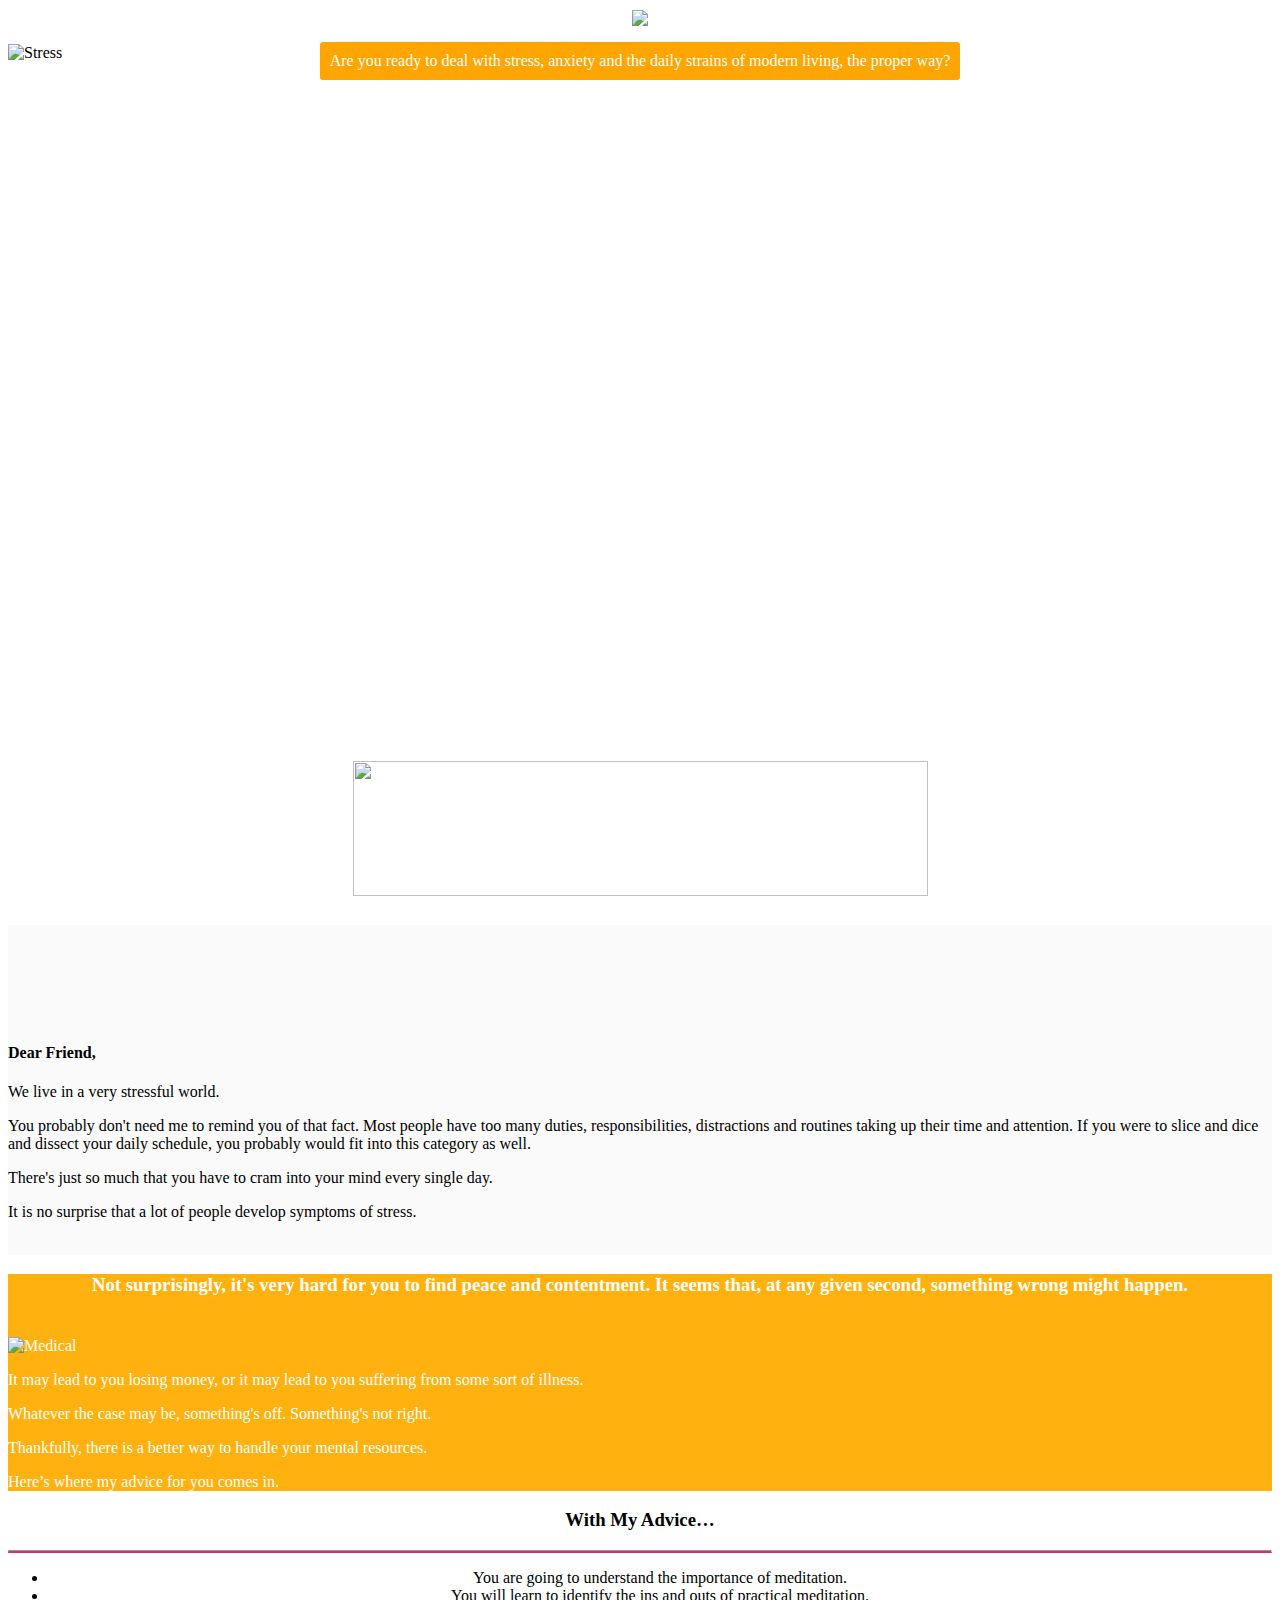
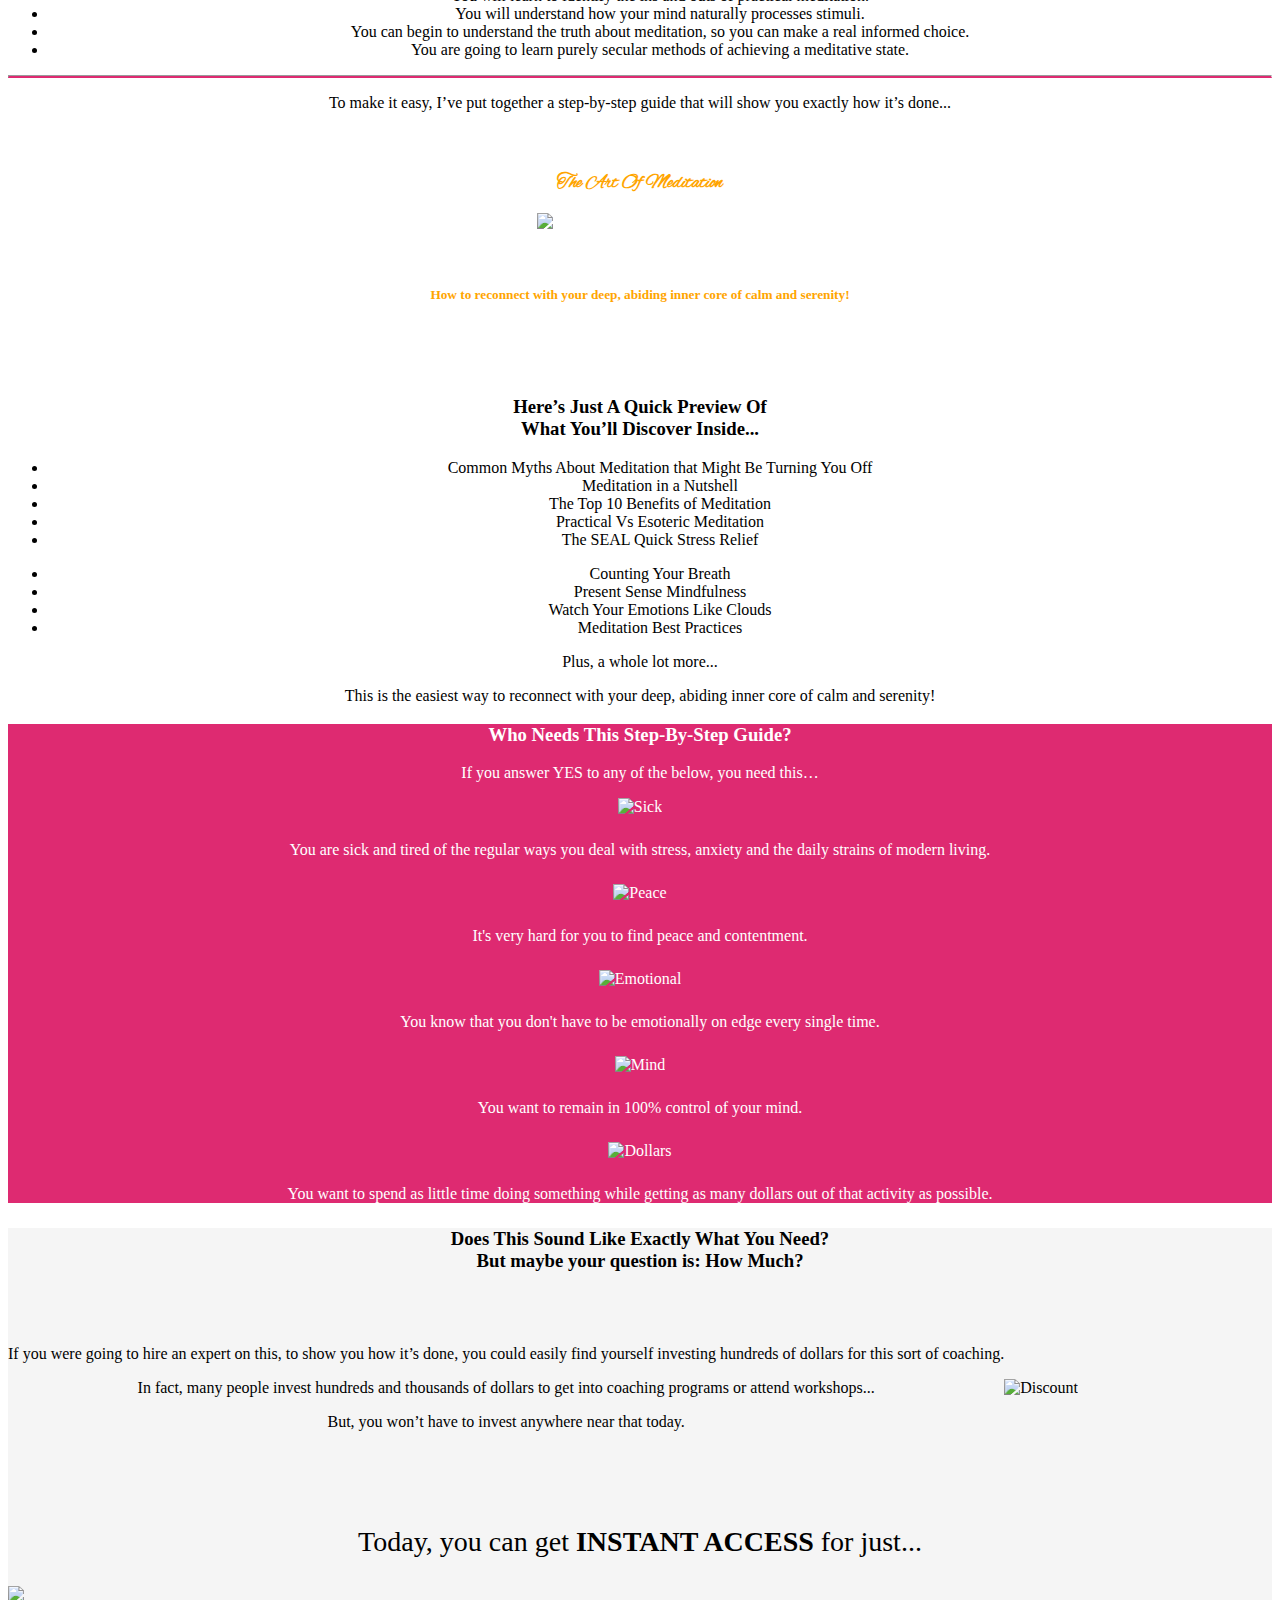
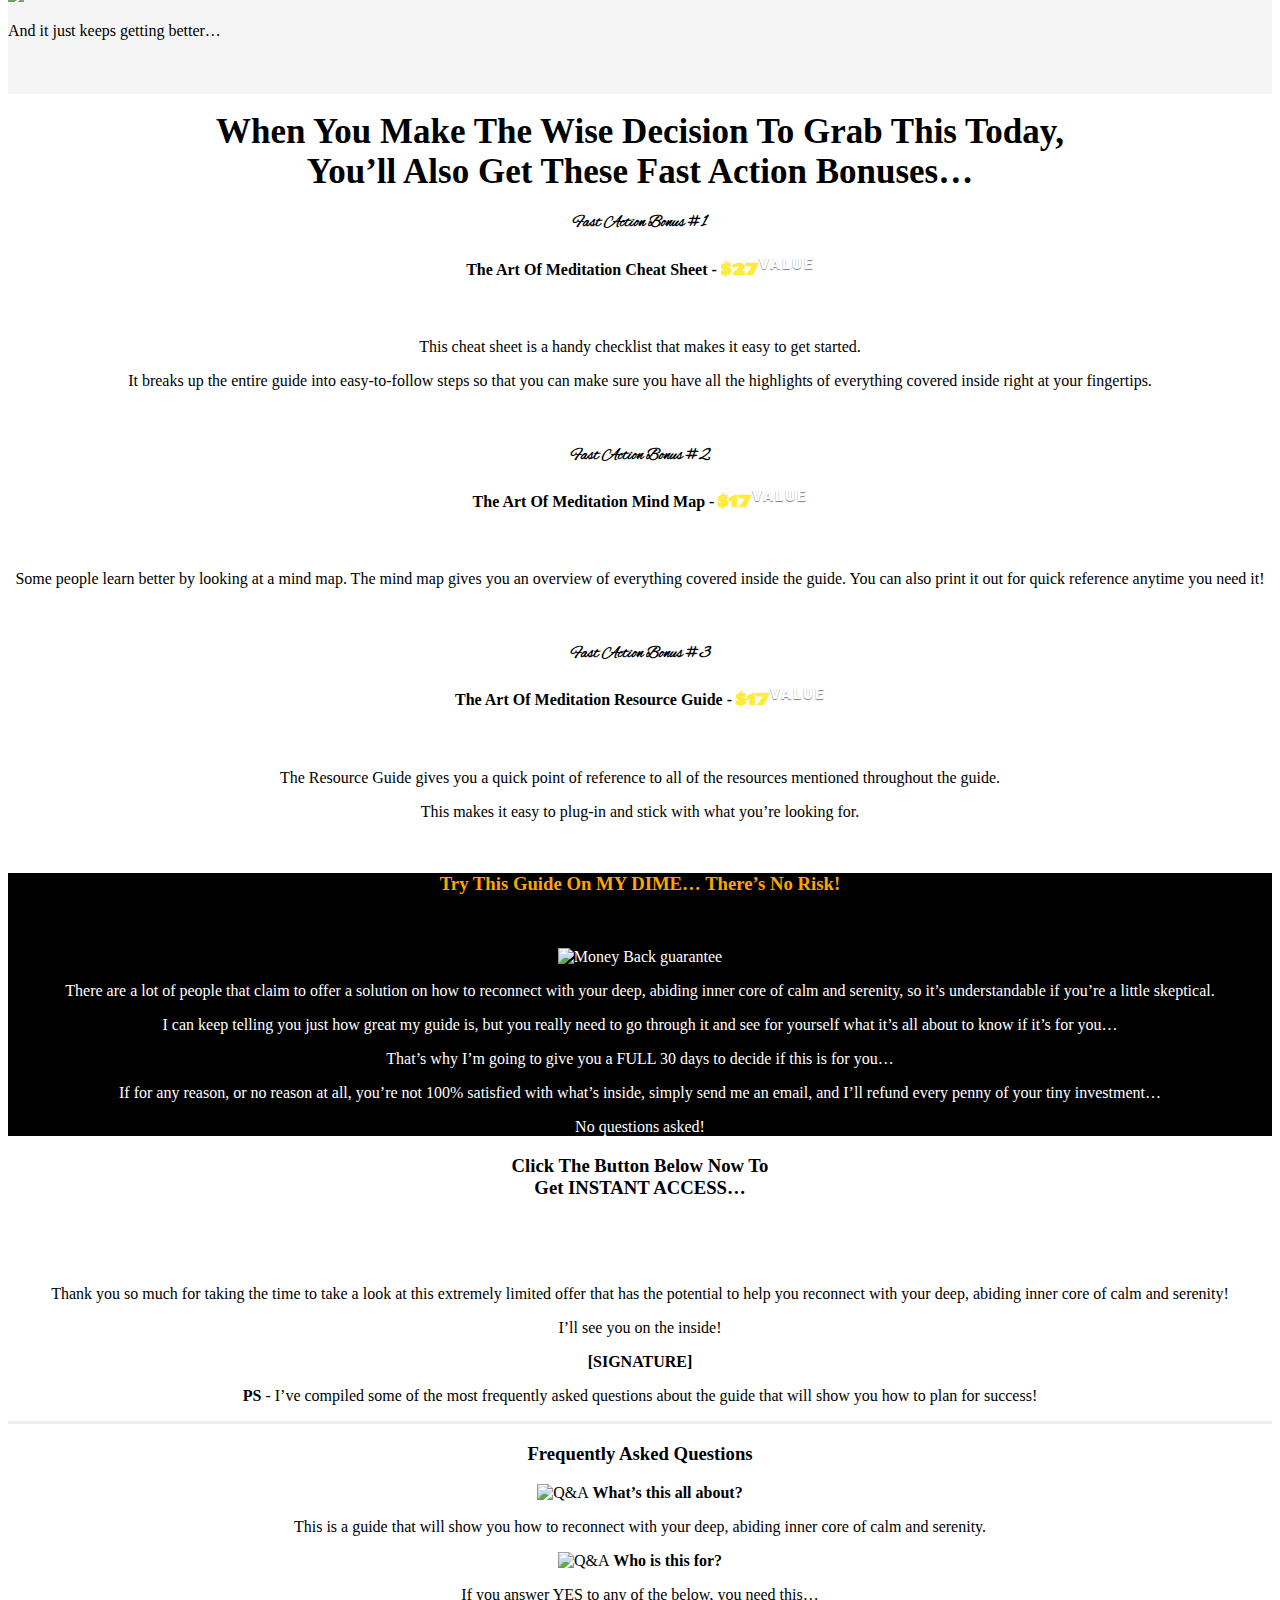
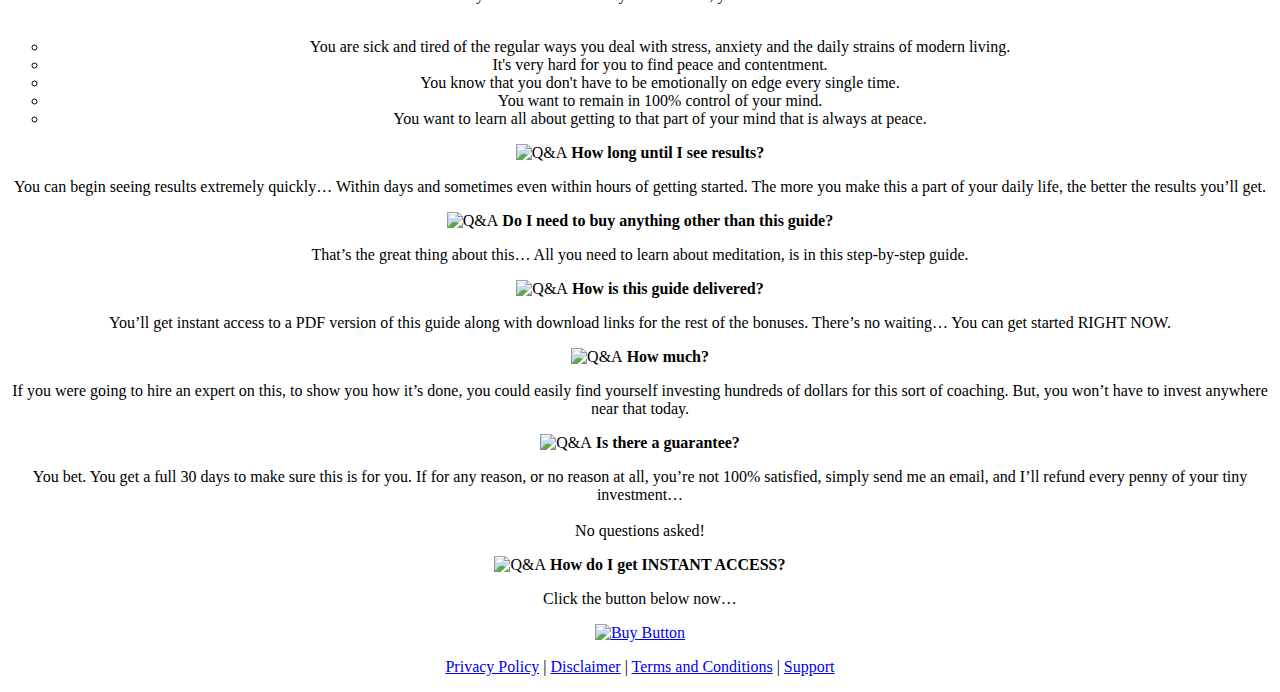
==== index.html @ 6c4831f2 "Add files via upload" ====
<!DOCTYPE html>
<html lang="en">
<head>
  <meta charset="utf-8">
  <title>The Art Of Meditation</title>
  <meta name="description" content="">
  <meta name="author" content="">

  <!-- Mobile Specific Metas -->
  <meta name="viewport" content="width=device-width, initial-scale=1">

  <!-- FONTS -->
  <link href="https://fonts.googleapis.com/css?family=Roboto:400,300,600,700,900" rel="stylesheet" type="text/css">
  <link href="https://fonts.googleapis.com/css?family=Alex+Brush" rel="stylesheet">
  <link href="https://fonts.googleapis.com/css?family=Rammetto+One" rel="stylesheet">

  <!-- CSS -->
  <link rel="stylesheet" href="css/bootstrap.min.css">
  <link rel="stylesheet" href="css/fontawesome.min.css">
  <link rel="stylesheet" href="css/custom.css">

  <!-- JS -->
  <script src="js/scrollReveal.js"></script>
  <script src="js/jquery-1.11.2.min.js"></script>

  <style type="text/css">
    @media (max-width: 991px) {
      .absolute-img {
        position: relative!important;
        top: 0!important;
      }
    }
  </style>

</head>
<body>
  <!-- header -->
  <div class="full-width full-width-header header" style="color: #ffffff;">
    <div class="container">
      <div class="row">
        <div class="col-md-12" align="center">
          <img src="images/logo.png" width="200" align="center" class="logo">
          <p class="subheading text-center"><span style="background-color: orange;color: #ffffff;padding: 10px;border-radius: 3px;display: inline-block;font-weight: 300;">Are you ready to deal with stress, anxiety and the daily strains of modern living, the proper way?</span></p>
          <h1 class="heading" data-scroll-reveal="enter top and move 50px over 1s" style="color: #ffffff;font-size: 45px;">It’s About Time For You To Learn The Art Of Meditation!<br></h1>
          <div class="row">
            <div class="col-md-6">
              <center>
                <div class="video-container">
                    <iframe width="840" height="473" src="https://www.youtube.com/embed/ZmAuyLG0R7Y?rel=0&autoplay=1&=rel=0&amp;controls=0&amp;showinfo=0" frameborder="0" allowfullscreen></iframe>
                </div>
              </center>
              <!-- For flowplayer -->
              <!-- <center>
                <div class="flowplayer fixed-controls">
                  <video autoplay data-title="Autoplay Adaptive ratio">
                    <source type="video/mp4" src="">
                  </video>
                </div>
            </center> -->
            </div>
            <div class="col-md-6">
              <ul class="list-icon">
                <li>Why does it seem like contentment and peace are so hard to find?</li>
                <li>Rarely do you feel that your world is perfect.</li>
                <li>The western world suffers from several systemic dysfunctions.</li>
              </ul>
            </div>
          </div>          
          <h1 align="center"><a href="#"><img class="header-buy-button" src="images/buy-button.png" width="575" height="135"></a></h1>
        </div>      
      </div>
    </div>
  </div>

  <!-- main content -->
  <div class="main-content">

    <!-- content 1 -->
    <div class="full-width" style="background: #fafafa;">
      <div class="container">
        <div class="row" style="padding: 5% 0 0;">
          <div class="col-md-7">
          	<p><br></p>
            <h4><strong>Dear Friend,<br></strong></h4>
            <p>We live in a very stressful world.</p>
            <p>You probably don't need me to remind you of that fact. Most people have too many duties, responsibilities, distractions and routines taking up their time and attention. If you were to slice and dice and dissect your daily schedule, you probably would fit into this category as well.</p>
            <p>There's just so much that you have to cram into your mind every single day.</p>
            <p>It is no surprise that a lot of people develop symptoms of stress.</p>
            <p><br></p>
          </div>
          <div class="col-md-5">
              <img class="absolute-img" src="images/stress.jpg" alt="Stress" style="max-width: 500px;position: absolute;top: 44px;">
          </div>
        </div>
      </div>
    </div>

    <div class="full-width" style="background: #ffb10f;color: #ffffff;">
      <div class="container">
        <div class="row" style="padding-bottom: 0;">
          <div class="col-md-12">
            <h3 style="text-align: center;"><strong>Not surprisingly, it's very hard for you to find peace and contentment. It seems that, at any given second, something wrong might happen.<br><br></strong></h3>
            <div class="row rw-1" style="padding: 0;">
              <div class="col-md-6" style="vertical-align: bottom;">
                <img src="images/something-wrong.png" alt="Medical">
              </div>
              <div class="col-md-6">
                <p>It may lead to you losing money, or it may lead to you suffering from some sort of illness.</p>
                <p>Whatever the case may be, something's off. Something's not right.</p>
                <p>Thankfully, there is a better way to handle your mental resources.</p>
                <p>Here’s where my advice for you comes in.</p>
              </div>
            </div>
            </div>
          </div>
        </div>
      </div>
    </div>

    <!-- content 2 -->
    <div class="full-width">
      <div class="container">
        <div class="row">
          <div class="col-md-1"></div>
          <div class="col-md-10" align="center">
            <h3><strong>With My Advice…</strong></h3>
        		<hr style="border-bottom: 2px solid #de2a71;">
            	<ul>
            		<li>You are going to understand the importance of meditation.</li>
            		<li>You will learn to identify the ins and outs of practical meditation.</li>
            		<li>You will understand how your mind naturally processes stimuli.</li>
            		<li>You can begin to understand the truth about meditation, so you can make a real informed choice.</li>
            		<li>You are going to learn purely secular methods of achieving a meditative state.</li>
            	</ul>
            	<hr style="border-bottom: 2px solid #de2a71;">
            	<p>To make it easy, I’ve put together a step-by-step guide that will show you exactly how it’s done...</p>
          </div>
          <div class="col-md-1"></div>
        </div>
      </div>
    </div>

    <!-- introducing -->
    <div class="full-width" style="background: #000;color: #fff;background: url(images/background-1.jpg);background-repeat: no-repeat;background-size: cover;">
      <div class="container">
        <div class="row">
          <div class="col-md-12" align="center">
            <h3>Introducing…</h3>
            <h3 style="color: orange;font-family: 'Alex Brush', cursive;"><strong>The Art Of Meditation</strong></h3>
            <img data-scroll-reveal="enter top and move 50px over 1s" src="images/ebook.png" alt="The Art Of Meditation Ebook" width="400">
            <p><br></p>
            <h5 style="color: orange;"><strong>How to reconnect with your deep, abiding inner core of calm and serenity!</strong></h5>
            <p style="text-align: center;">No stones are left unturned when you get your hands on this now.</p>
            <p style="text-align: center;">You will become a complete expert on this, and you’ll get everything you need inside to do the same…</p>
          </div>
        </div>
      </div>
    </div>

    <!-- quick preview -->
    <div class="full-width">
      <div class="container">
        <div class="row">
          <div class="col-md-12" align="center">
            <h3><strong>Here’s Just A Quick Preview Of<br> What You’ll Discover Inside...</strong></h3>
            <div class="row">
              <div class="col-md-6">
                <ul>
                  <li>Common Myths About Meditation that Might Be Turning You Off</li>
                  <li>Meditation in a Nutshell</li>
                  <li>The Top 10 Benefits of Meditation</li>
                  <li>Practical Vs Esoteric Meditation</li>
                  <li>The SEAL Quick Stress Relief</li>
                </ul>
              </div>
              <div class="col-md-6">
                <ul>
                  <li>Counting Your Breath</li>
                  <li>Present Sense Mindfulness</li>
                  <li>Watch Your Emotions Like Clouds</li>
                  <li>Meditation Best Practices</li>
                </ul>
              </div>
            </div>
            <p>Plus, a whole lot more...</p>
            <p>This is the easiest way to reconnect with your deep, abiding inner core of calm and serenity!</p>
          </div>
        </div>
      </div>
    </div>

    <!-- step-by-step -->
    <div class="full-width" style="background-color: #de2a71;color: #ffffff;">
      <div class="container">
        <div class="row">
          <div class="col-md-12" align="center">
            <h3><strong>Who Needs This Step-By-Step Guide?</strong></h3>
            <p style="text-align: center;">If you answer YES to any of the below, you need this…</p>
            <div class="row">
              <div class="col-md-4" data-scroll-reveal="enter top and move 50px over 1s">
                <img src="images/sick.png" alt="Sick">
                <p style="text-align: center;margin: 25px 0;">You are sick and tired of the regular ways you deal with stress, anxiety and the daily strains of modern living.</p>
              </div>
              <div class="col-md-4" data-scroll-reveal="enter top and move 50px over 1s">
                <img src="images/peace.png" alt="Peace">
                <p style="text-align: center;margin: 25px 0;">It's very hard for you to find peace and contentment.</p>
              </div>
              <div class="col-md-4" data-scroll-reveal="enter top and move 50px over 1s">
                <img src="images/emotional.png" alt="Emotional">
                <p style="text-align: center;margin: 25px 0;">You know that you don't have to be emotionally on edge every single time.</p>
              </div>
            </div>
            <div class="row" style="padding: 0;">
              <div class="col-md-2">
                <p></p>
              </div>
              <div class="col-md-4" data-scroll-reveal="enter top and move 50px over 1s">
                <img src="images/mind.png" alt="Mind">
                <p style="text-align: center;margin: 25px 0;">You want to remain in 100% control of your mind.</p>
              </div>
              <div class="col-md-4" data-scroll-reveal="enter top and move 50px over 1s">
                <img src="images/dollar.png" alt="Dollars">
                <p style="text-align: center;margin: 25px 0;">You want to spend as little time doing something while getting as many dollars out of that activity as possible.</p>
              </div>
              <div class="col-md-2">
                <p></p>
              </div>
            </div>
          </div>
        </div>
      </div>
    </div>

    <!-- cost -->
    <div class="full-width" style="background: #f5f5f5">
      <div class="container">
        <div class="row" style="padding-bottom: 2%;">
           <div class="col-md-12">
              <h3 style="text-align: center;"><strong>Does This Sound Like Exactly What You Need?<br> But maybe your question is: How Much?</strong></h3>
            </div>
        </div>
        <div class="row" style="display: flex; align-items: center;padding: 1% 0">
          <div class="col-md-7" align="center">
        	 <p>If you were going to hire an expert on this, to show you how it’s done, you could easily find yourself investing hundreds of dollars for this sort of coaching.</p>
           <p>In fact, many people invest hundreds and thousands of dollars to get into coaching programs or attend workshops...</p>
           <p>But, you won’t have to invest anywhere near that today.</p>
          </div>
          <div class="col-md-5">
            <img src="images/discount.png" alt="Discount" width="300">
          </div>
        </div>
        <div class="row" style="padding: 3% 0">
          <div class="col-md-12">
            <p style="text-align: center;font-size: 28px;"><span>Today, you can get <span style="font-weight: 700">INSTANT ACCESS</span> for just...</span> </p>
            <p class="text-center"><a href="#"><img src="images/buy-button-1.png" align="Buy Now"></a></p>
            <p class="text-center">And it just keeps getting better…</p>
          </div>
        </div>
      </div>
    </div>

    <!-- bonuses -->
    <div class="full-width">
      <div class="container">
        <div class="row">
          <div class="col-md-12 bonuses" align="center">
            <h3><strong style="font-size: 35px;">When You Make The Wise Decision To Grab This Today,<br> You’ll Also Get These Fast Action Bonuses…</strong></h3>
            <div class="fast-action fast-action-1">
              <div class="row fast-action-heading">
                <div class="col-md-12">
                  <h4 align="center" style="font-family: 'Alex Brush', cursive;margin-bottom: 0;">Fast Action Bonus #1<br></h4>
                  <h4 align="center"><strong>The Art Of Meditation Cheat Sheet - <span style="width: 100px;height: 100px; border-radius: 50%;"><span style="color: #ffeb3b; font-family: 'Rammetto One', cursive;">$27<sup style="color: #fff;font-size: 15px;text-shadow: 0 1px 1px #808080;letter-spacing: 2px;font-family: 'Roboto', sans-serif;left: 5px;top: -1.5em">VALUE</sup></span></span></strong></h4>
                </div>
              </div>
              <div class="row fast-action-contents">
                <div class="col-md-5"> <img src="images/cheatsheet.png" alt="" style="height: 300px;"><br /></div>
                <div class="col-md-7">
                  <p>This cheat sheet is a handy checklist that makes it easy to get started.</p>
                  <p>It breaks up the entire guide into easy-to-follow steps so that you can make sure you have all the highlights of everything covered inside right at your fingertips.</p>
                  <br />
                </div>
              </div>
            </div>
            <div class="fast-action fast-action-2">
              <div class="row fast-action-heading">
                <div class="col-md-12">
                  <h4 align="center" style="font-family: 'Alex Brush', cursive;margin-bottom: 0;">Fast Action Bonus #2</h4>
                  <h4 align="center"><strong>The Art Of Meditation Mind Map - <span style="width: 100px;height: 100px; border-radius: 50%;"><span style="color: #ffeb3b; font-family: 'Rammetto One', cursive;">$17<sup style="color: #fff;font-size: 15px;text-shadow: 0 1px 1px #808080;letter-spacing: 2px;font-family: 'Roboto', sans-serif;left: 5px;top: -1.5em">VALUE</sup></span></span></strong></h4>
                </div>
              </div>
              <div class="row fast-action-contents">
                <div class="col-md-5"> <img src="images/mindmap.png" alt="" ><br /></div>
                <div class="col-md-7">
                  <p>Some people learn better by looking at a mind map. The mind map gives you an overview of everything covered inside the guide. You can also print it out for quick reference anytime you need it!</p>
                  <br />
                </div>
              </div>
            </div>
            <div class="fast-action fast-action-3">
              <div class="row fast-action-heading">
                <div class="col-md-12">
                  <h4 align="center" style="font-family: 'Alex Brush', cursive;margin-bottom: ">Fast Action Bonus #3</h4>
                  <h4 align="center"><strong>The Art Of Meditation Resource Guide - <span style="width: 100px;height: 100px; border-radius: 50%;"><span style="color: #ffeb3b; font-family: 'Rammetto One', cursive;">$17<sup style="color: #fff;font-size: 15px;text-shadow: 0 1px 1px #808080;letter-spacing: 2px;font-family: 'Roboto', sans-serif;left: 5px;top: -1.5em">VALUE</sup></span></span></strong></h4>
                </div>
              </div>
              <div class="row fast-action-contents">
                <div class="col-md-5"> <img src="images/resources.png" alt="" width="280"><br /></div>
                <div class="col-md-7">
                  <p>The Resource Guide gives you a quick point of reference to all of the resources mentioned throughout the guide.</p>
                  <p>This makes it easy to plug-in and stick with what you’re looking for.</p>
                  <br />
                </div>
              </div>
            </div>
          </div>
        </div>
      </div>
    </div>

    <!-- guarantee -->
    <div class="full-width" style="background: #000; color: #fff">
      <div class="container">
        <div class="row">
          <div class="col-md-12" align="center">
            <h3><strong style="color: orange;">Try This Guide On MY DIME… There’s No Risk!</strong></h3>
            <p><br></p>
            <img src="images/money-back-guarantee.png" alt="Money Back guarantee" class="right" width="300">
         	  <p>There are a lot of people that claim to offer a solution on how to reconnect with your deep, abiding inner core of calm and serenity, so it’s understandable if you’re a little skeptical.</p>
            <p>I can keep telling you just how great my guide is, but you really need to go through it and see for yourself what it’s all about to know if it’s for you…</p>
            <p>That’s why I’m going to give you a FULL 30 days to decide if this is for you…</p>
            <p>If for any reason, or no reason at all, you’re not 100% satisfied with what’s inside, simply send me an email, and I’ll refund every penny of your tiny investment…</p>
            <p>No questions asked!</p>
          </div>
        </div>
      </div>
    </div>

    <!-- CTA -->
    <div class="full-width">
      <div class="container">
        <div class="row">
          <div class="col-md-12" align="center">
            <h3><strong>Click The Button Below Now To<br> Get INSTANT ACCESS…</strong></h3>
            <a href="#"><img src="images/buy-button.png" alt></a>
            <p><br></p>
            <p>Thank you so much for taking the time to take a look at this extremely limited offer that has the potential to help you reconnect with your deep, abiding inner core of calm and serenity!</p>
            <p>I’ll see you on the inside!</p>
            <p><strong>[SIGNATURE]</strong></p>
            <p><strong>PS</strong> - I’ve compiled some of the most frequently asked questions about the guide that will show you how to plan for success!</p>
          </div>
        </div>
      </div>
    </div>

    <!-- FAQ -->
    <div class="full-width" style="background-image: url(images/faq.jpg);border-top: 3px solid #eee">
      <div class="container">
        <div class="row">
          <div class="col-md-12" align="center">
            <h3><strong>Frequently Asked Questions</strong></h3>
            <div class="row">
            	<div class="col-md-6">
            		<div class="faq">
            			<p><img src="images/qa.png" alt="Q&A" width="30"><strong> What’s this all about?</strong></p>
            			<p class="answer">This is a guide that will show you how to reconnect with your deep, abiding inner core of calm and serenity.</p>
            		</div>
            		<div class="faq">
            			<p><img src="images/qa.png" alt="Q&A" width="30"></i><strong> Who is this for?</strong></p>
	            		<p class="answer">If you answer YES to any of the below, you need this…<br><br></p>
	            		<ul style="list-style-type: circle;">
		                    <li>You are sick and tired of the regular ways you deal with stress, anxiety and the daily strains of modern living.</li>
		                    <li>It's very hard for you to find peace and contentment.</li>
		                    <li>You know that you don't have to be emotionally on edge every single time.</li>
		                    <li>You want to remain in 100% control of your mind.</li>
		                    <li>You want to learn all about getting to that part of your mind that is always at peace.</li>
	            		</ul>
            		</div>
            		<div class="faq">
            			<p><img src="images/qa.png" alt="Q&A" width="30"><strong> How long until I see results?</strong></p>
            			<p class="answer">You can begin seeing results extremely quickly… Within days and sometimes even within hours of getting started. The more you make this a part of your daily life, the better the results you’ll get.</p>
            		</div>
            	</div>
            	<div class="col-md-6">
            		<div class="faq">
            			<p><img src="images/qa.png" alt="Q&A" width="30"><strong> Do I need to buy anything other than this guide?</strong></p>
            			<p class="answer">That’s the great thing about this… All you need to learn about meditation, is in this step-by-step guide.</p>
            		</div>
            		<div class="faq">
            			<p><img src="images/qa.png" alt="Q&A" width="30"><strong> How is this guide delivered?</strong></p>
            			<p class="answer">You’ll get instant access to a PDF version of this guide along with download links for the rest of the bonuses. There’s no waiting… You can get started RIGHT NOW.</p>
            		</div>
            		<div class="faq">
            			<p><img src="images/qa.png" alt="Q&A" width="30"><strong> How much?</strong></p>
            			<p class="answer">If you were going to hire an expert on this, to show you how it’s done, you could easily find yourself investing hundreds of dollars for this sort of coaching. But, you won’t have to invest anywhere near that today.</p>
            		</div>
            		<div class="faq">
            			<p><img src="images/qa.png" alt="Q&A" width="30"><strong> Is there a guarantee?</strong></p>
            			<p class="answer">You bet. You get a full 30 days to make sure this is for you. If for any reason, or no reason at all, you’re not 100% satisfied, simply send me an email, and I’ll refund every penny of your tiny investment…<br><br>No questions asked!</p>
                  
            		</div>
            		<div class="faq">
            			<p><img src="images/qa.png" alt="Q&A" width="30"><strong> How do I get INSTANT ACCESS?</strong></p>
            			<p class="answer">Click the button below now…</p>
            		</div>
            	</div>
            </div>
            <a href="#"><img src="images/buy-button.png" alt="Buy Button"></a>
          </div>
        </div>
      </div>
    </div>

  </div><!-- end main content -->
  
  <!-- footer -->
  <div class="footer">
    <div class="container">
      <div class="row">
        <div class="col-md-12" align="center">
          <p><a href="privacy-policy.html" target="_blank">Privacy Policy</a> | <a href="disclaimer.html" target="_blank">Disclaimer</a> | <a href="terms-and-conditions.html" target="_blank">Terms and Conditions</a> | <a href="support.html" target="_blank">Support</a></p>
        </div>
      </div>
    </div>
  </div>
  <script type="text/javascript">
    jQuery(function($){
     window.scrollReveal = new scrollReveal();
    });
  </script>
</body>
</html>
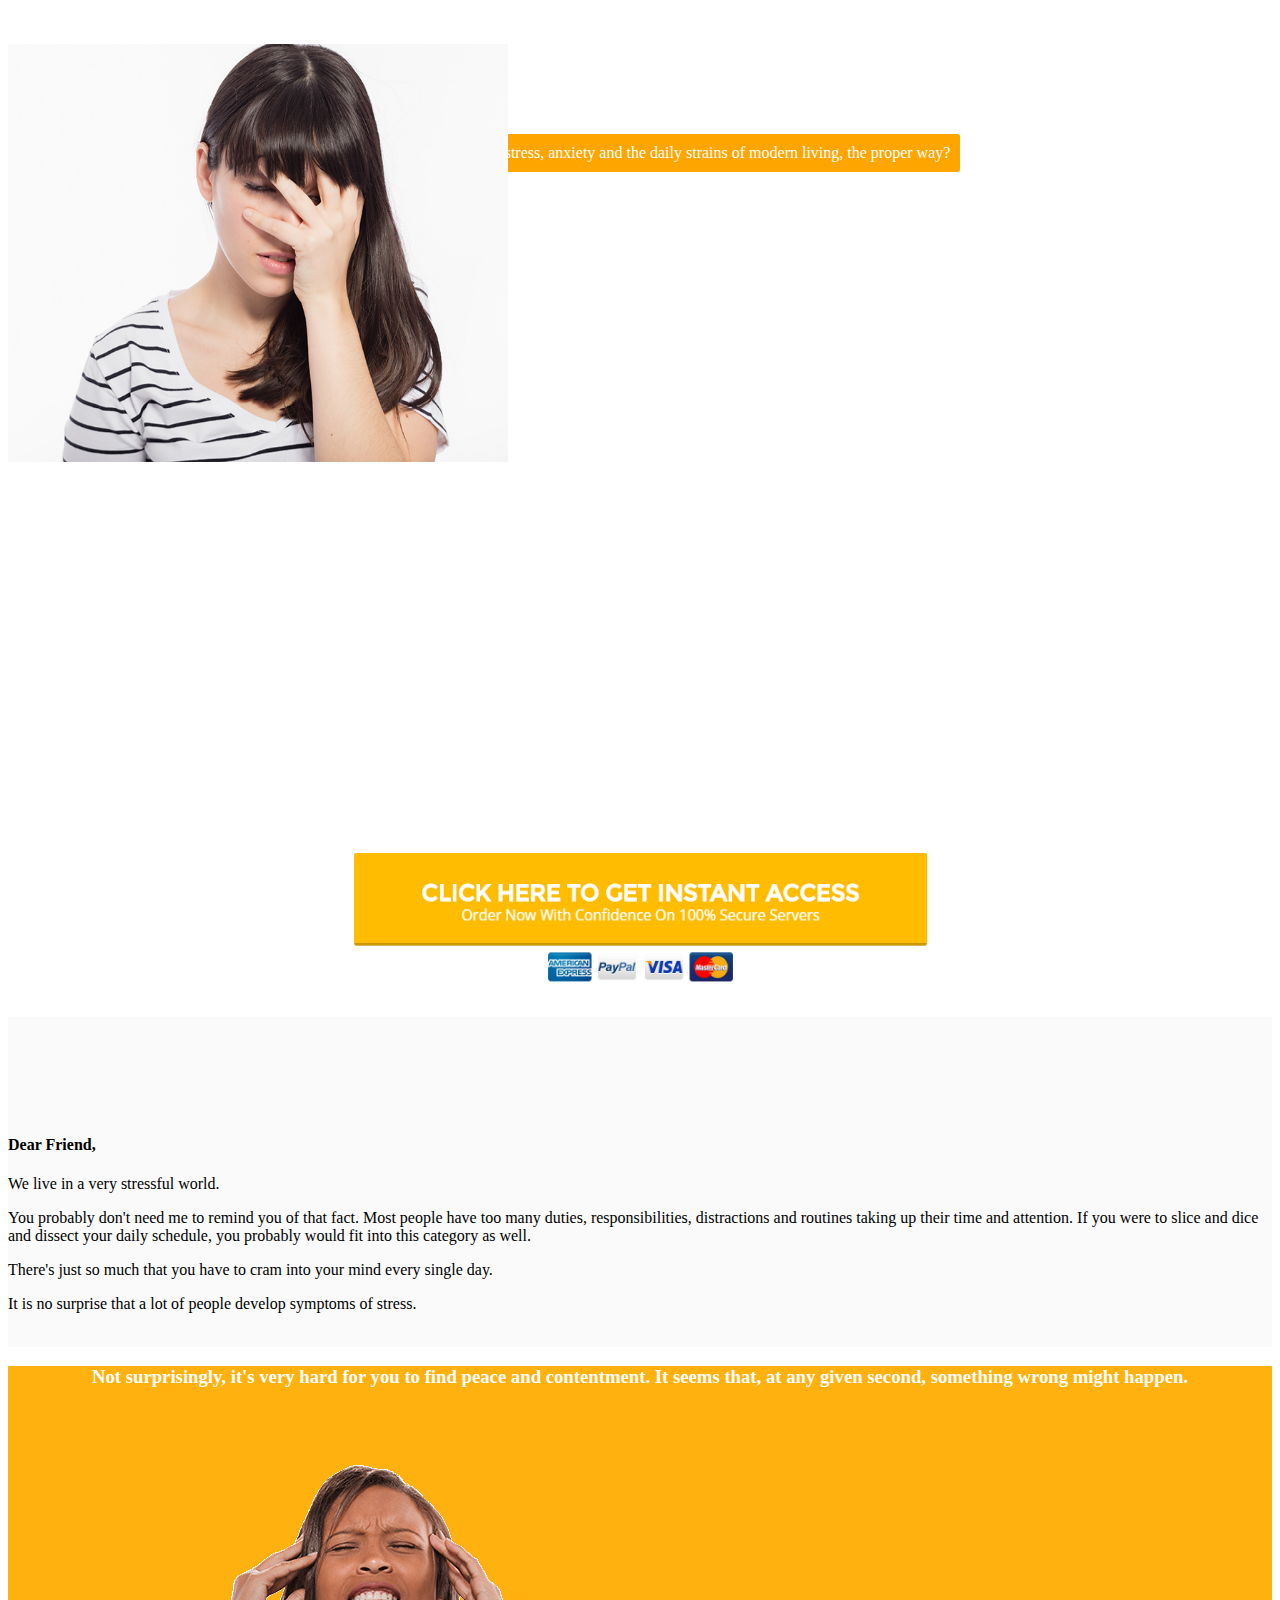
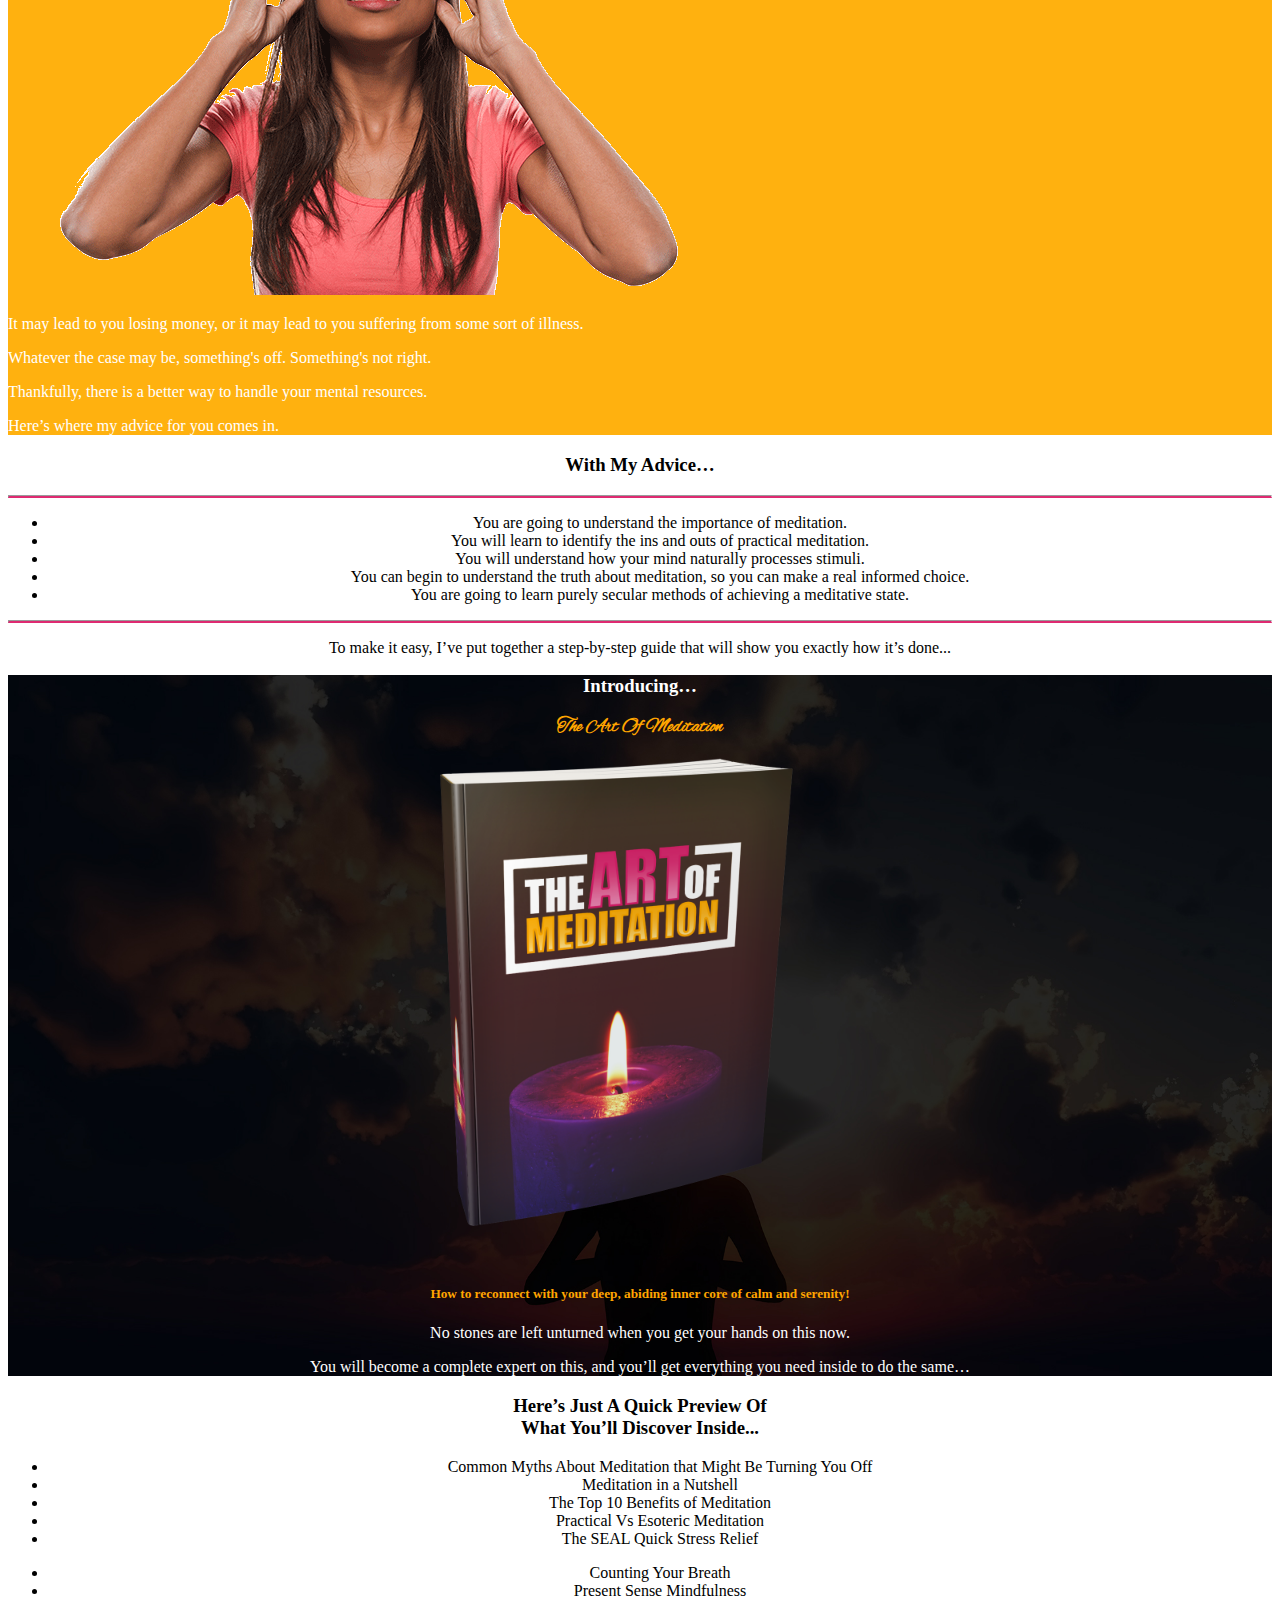
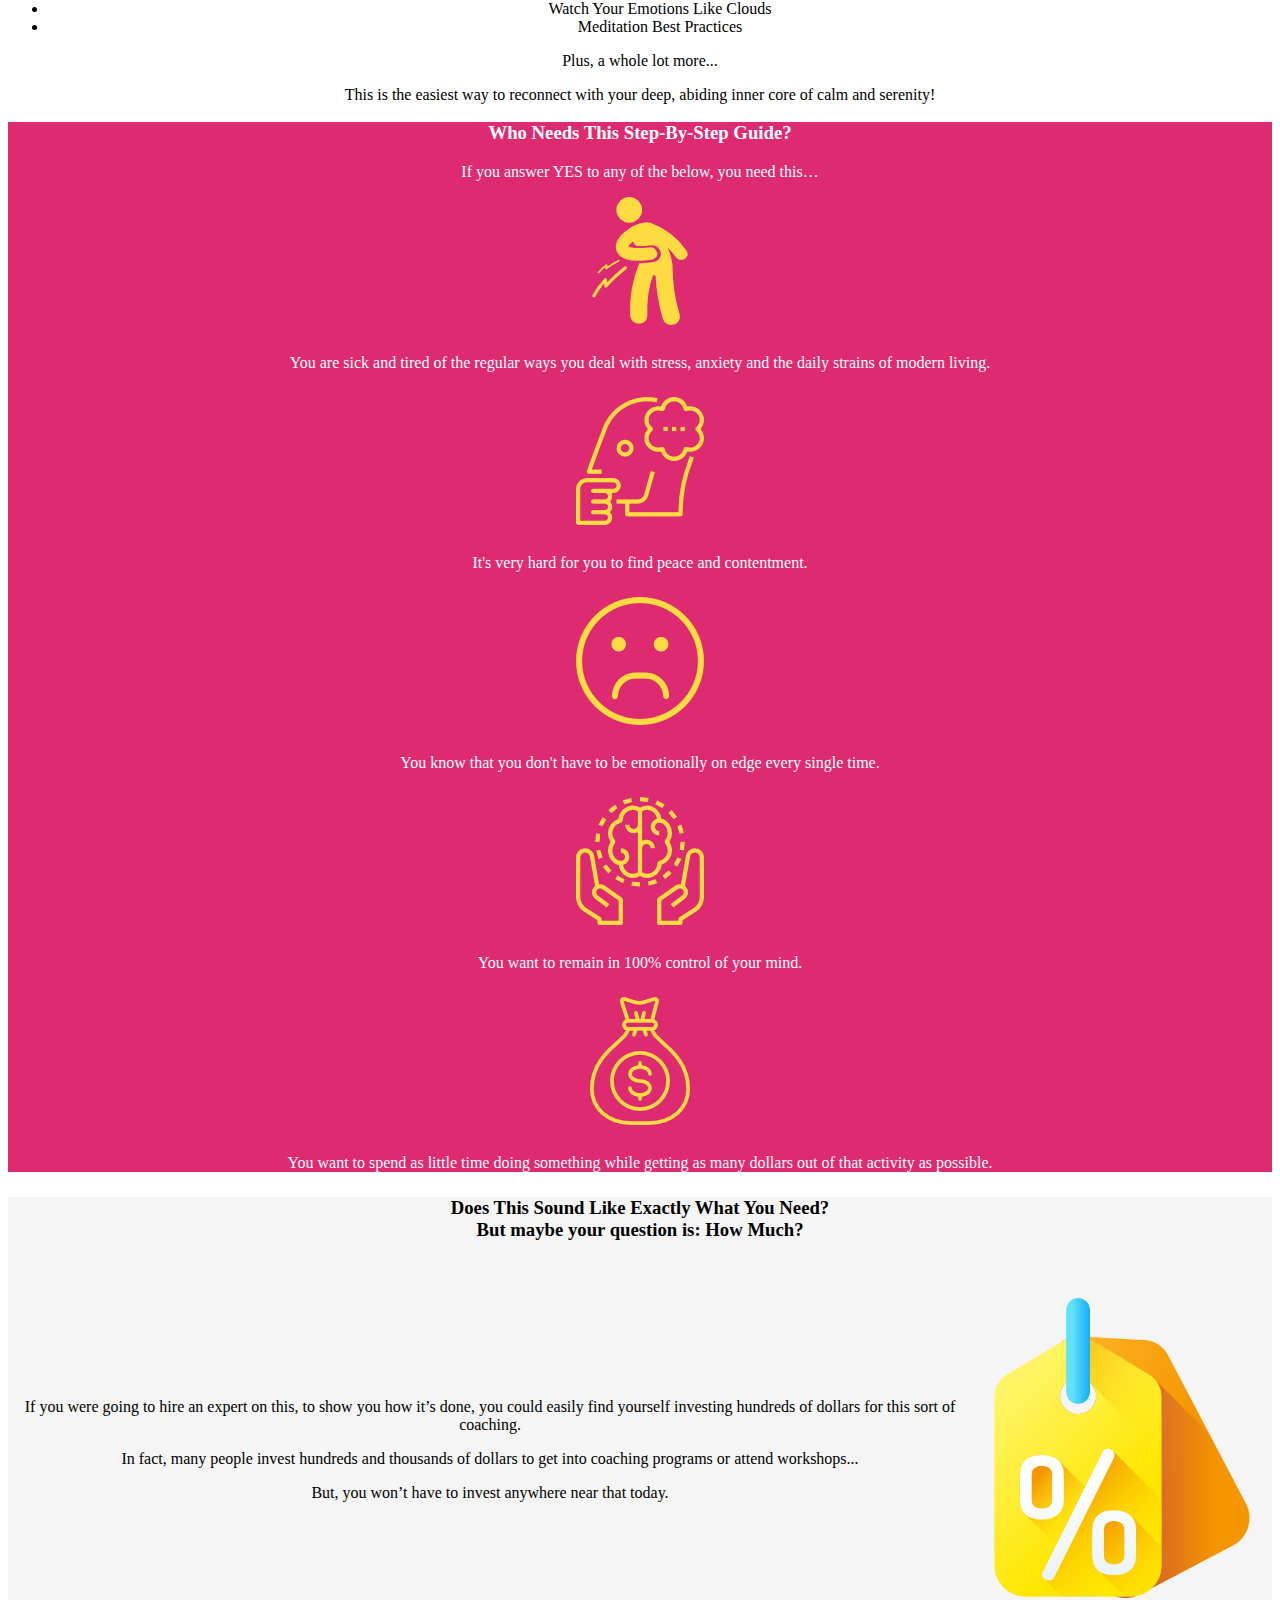
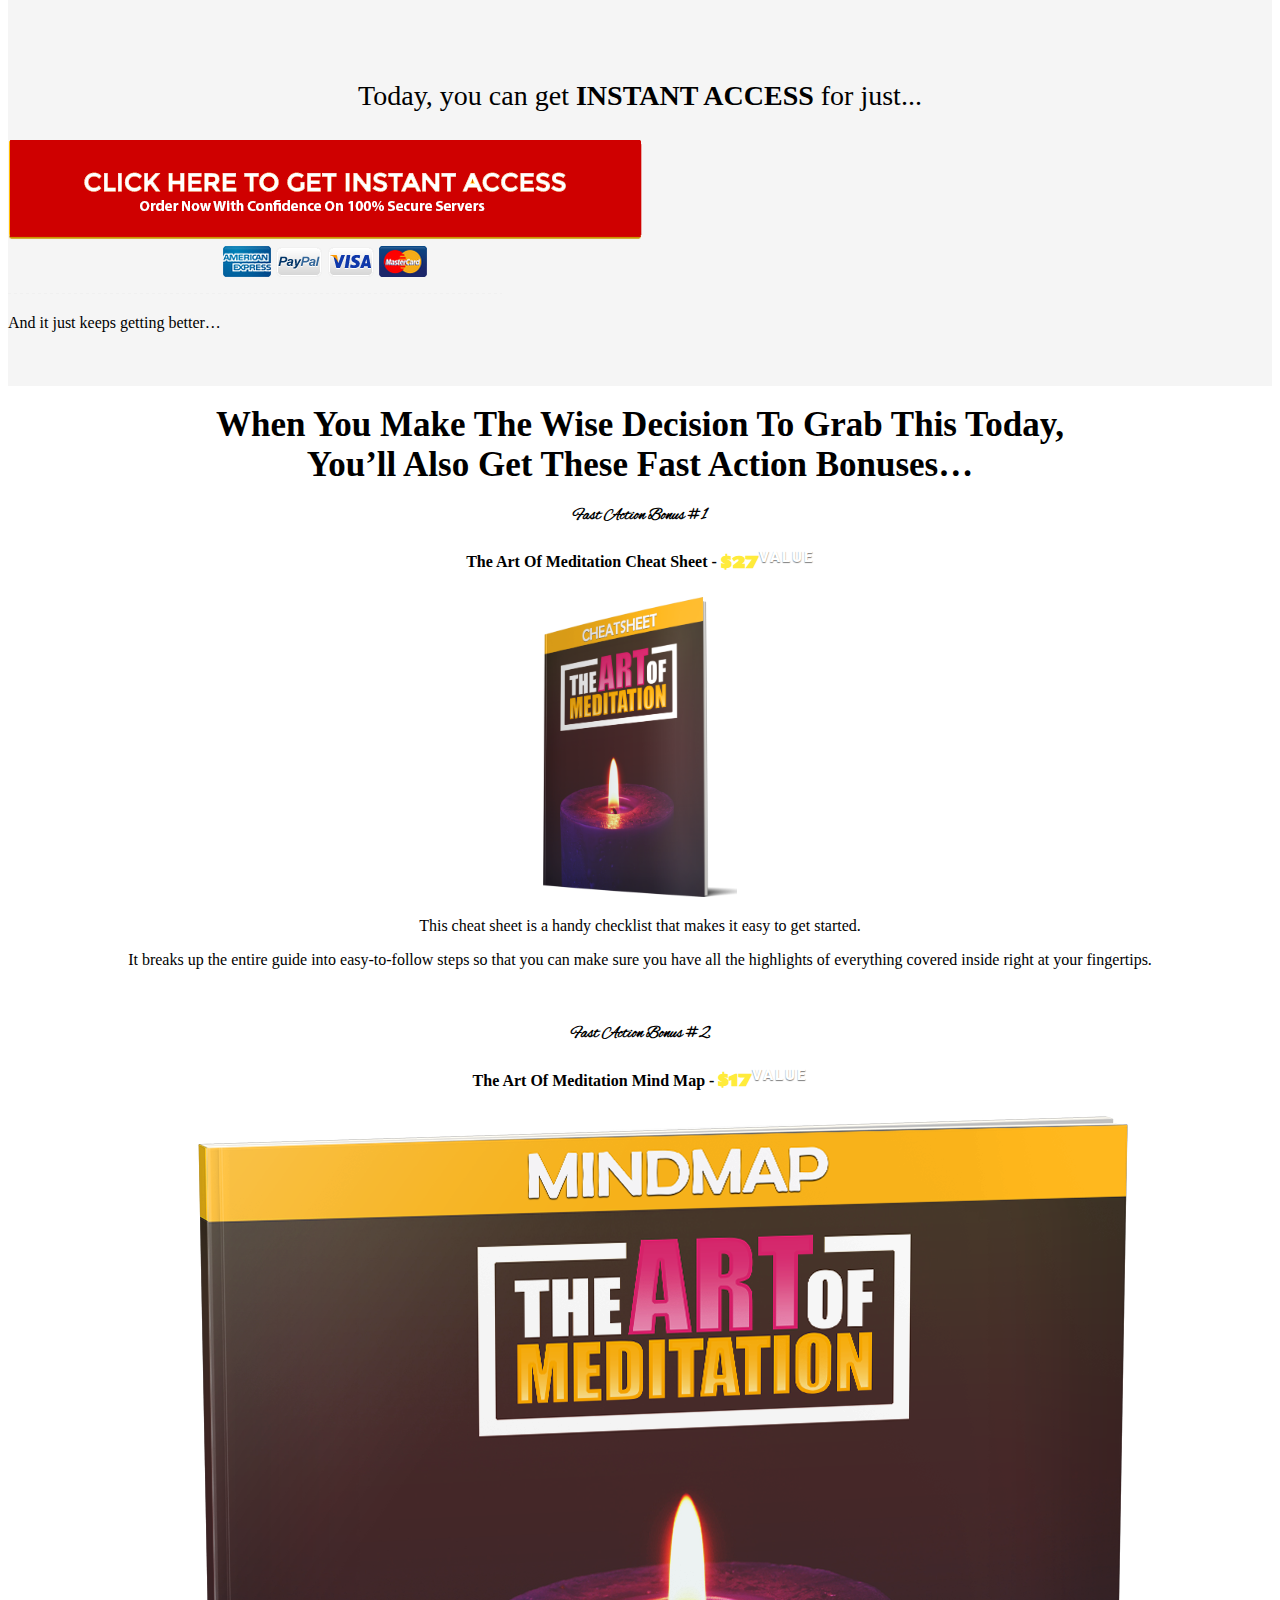
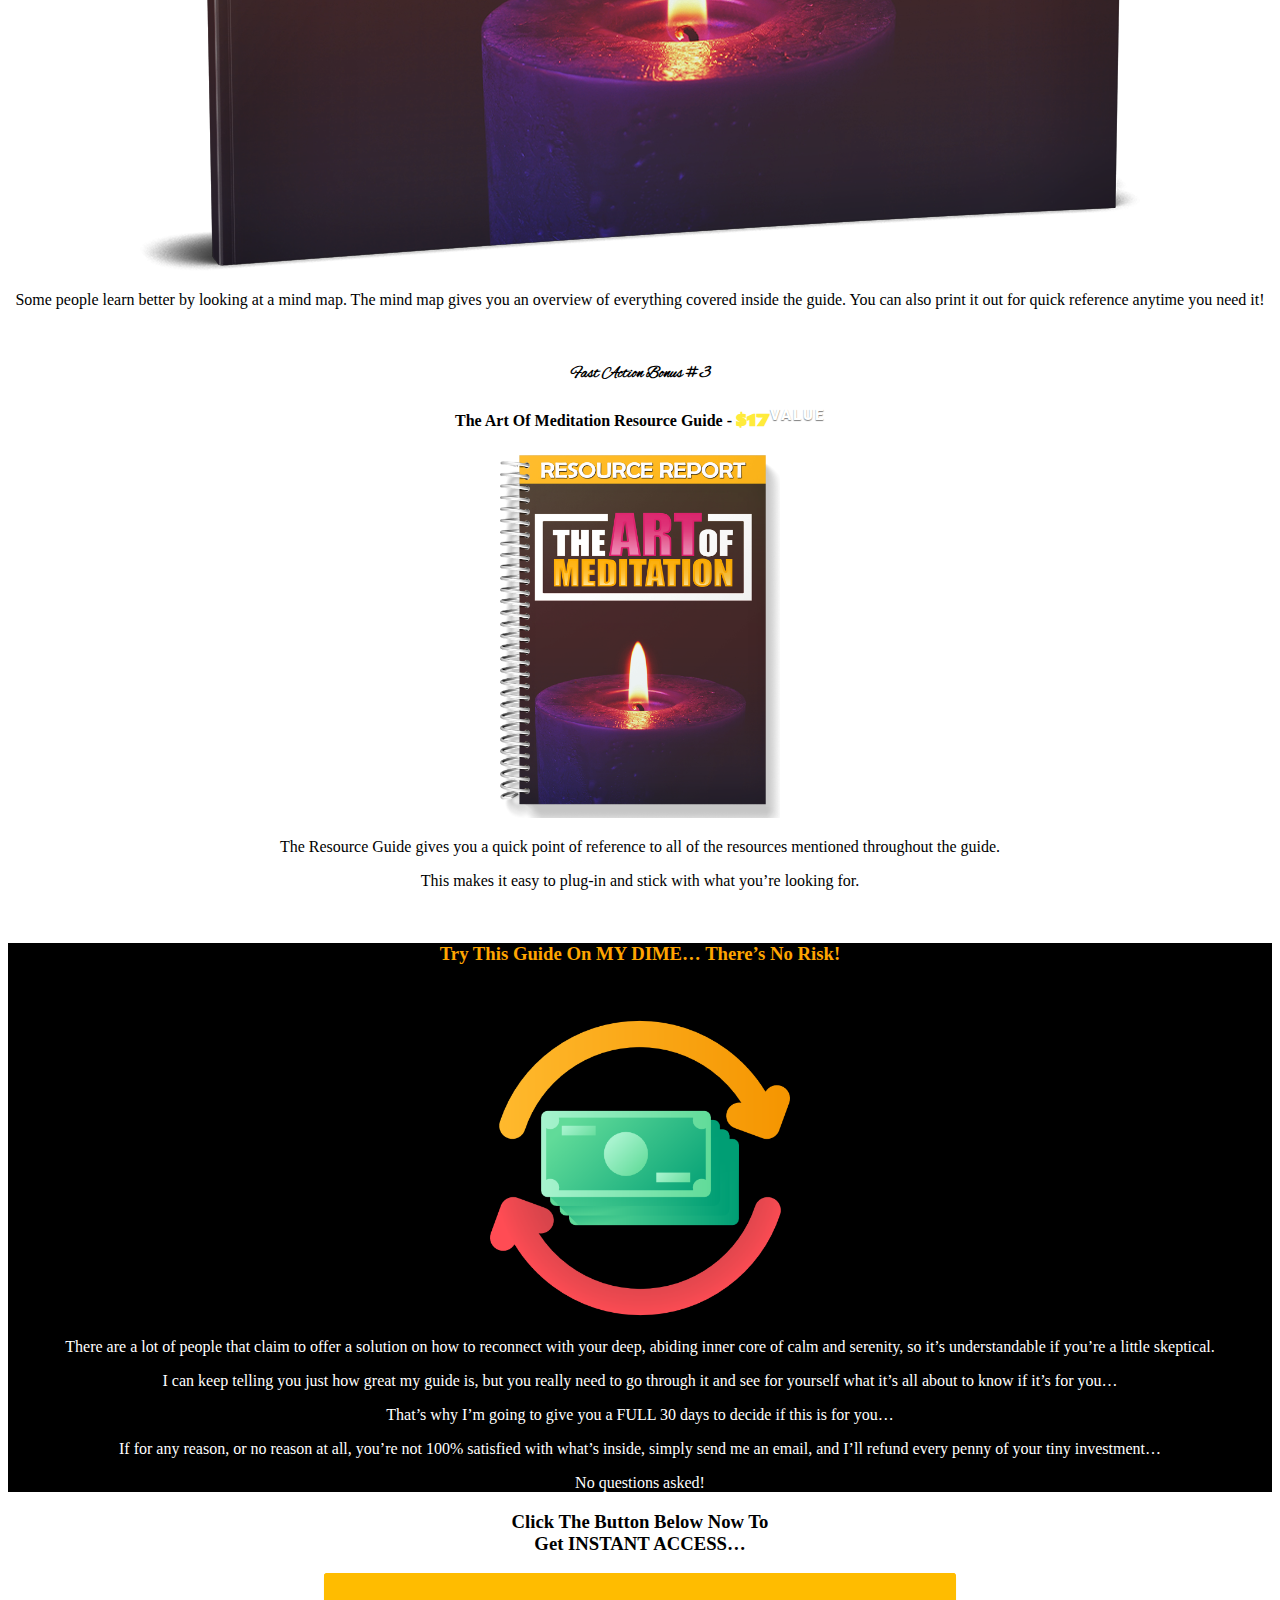
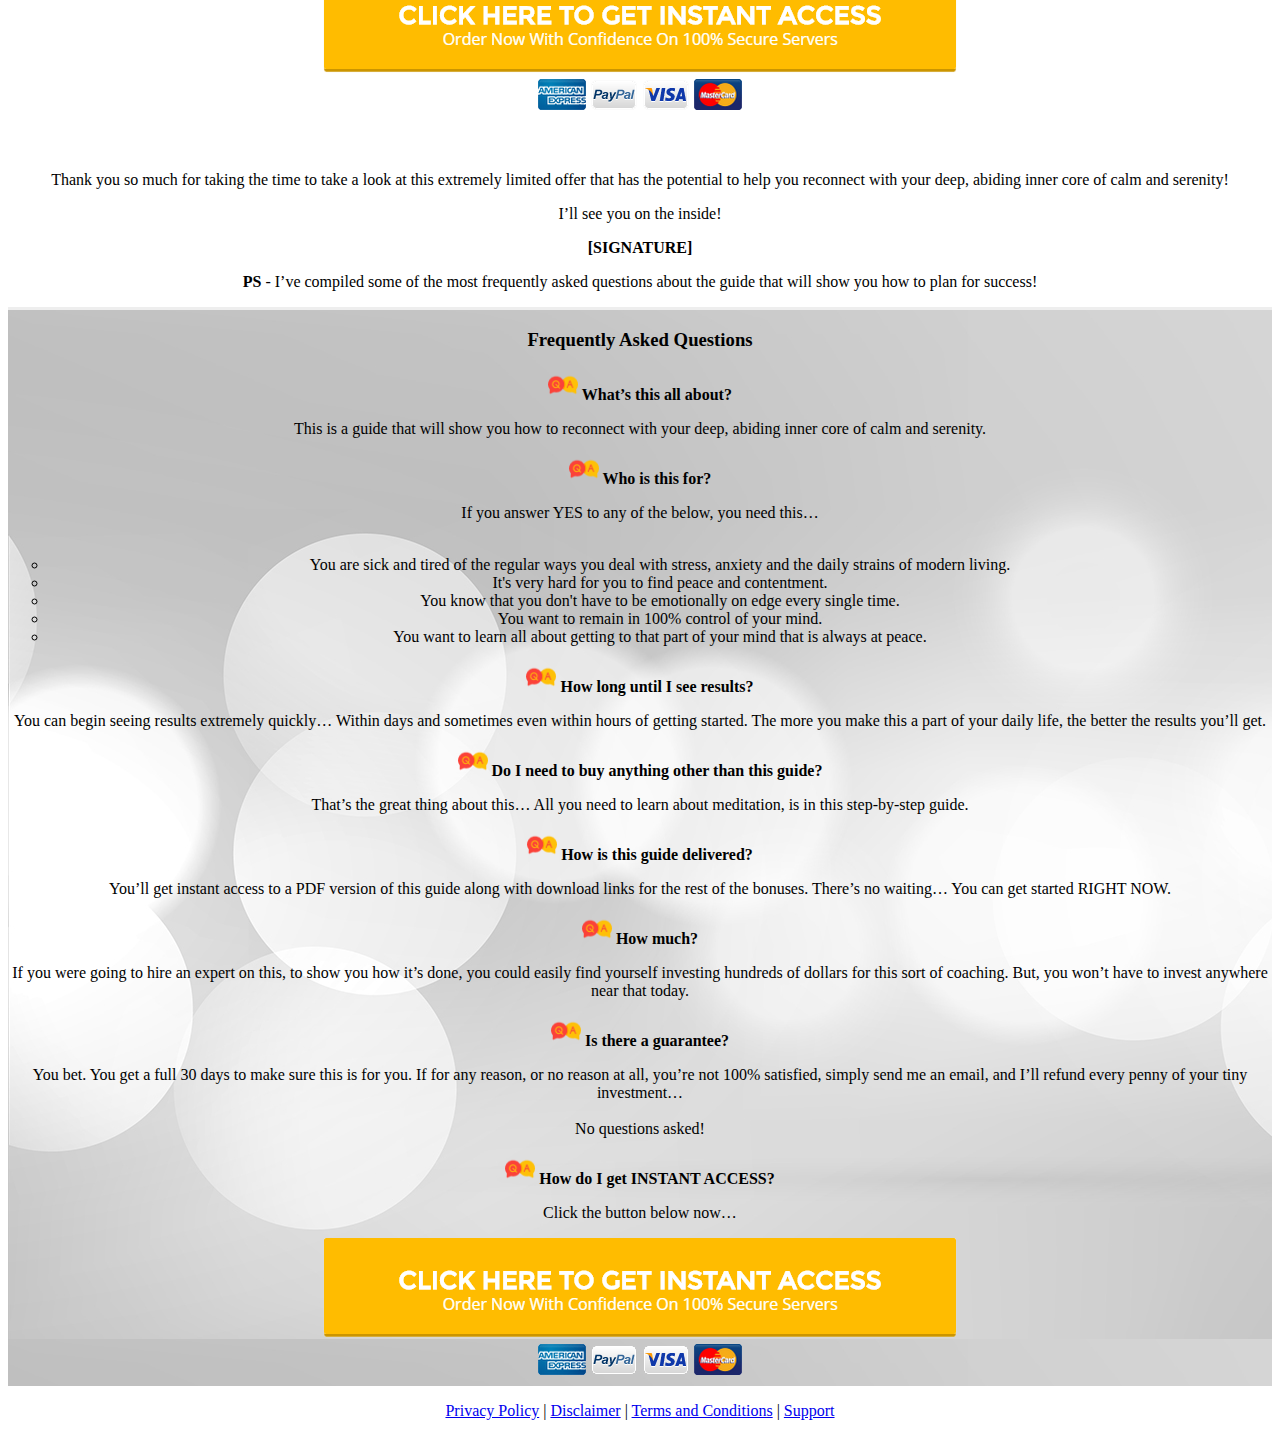
==== commit 2f7a8f94: "Update index.html" ====
--- a/index.html
+++ b/index.html
@@ -66,7 +66,7 @@
               </ul>
             </div>
           </div>          
-          <h1 align="center"><a href="#"><img class="header-buy-button" src="images/buy-button.png" width="575" height="135"></a></h1>
+          <h1 align="center"><a href="https://store40700041.company.site/cart"><img class="header-buy-button" src="images/buy-button.png" width="575" height="135"></a></h1>
         </div>      
       </div>
     </div>
